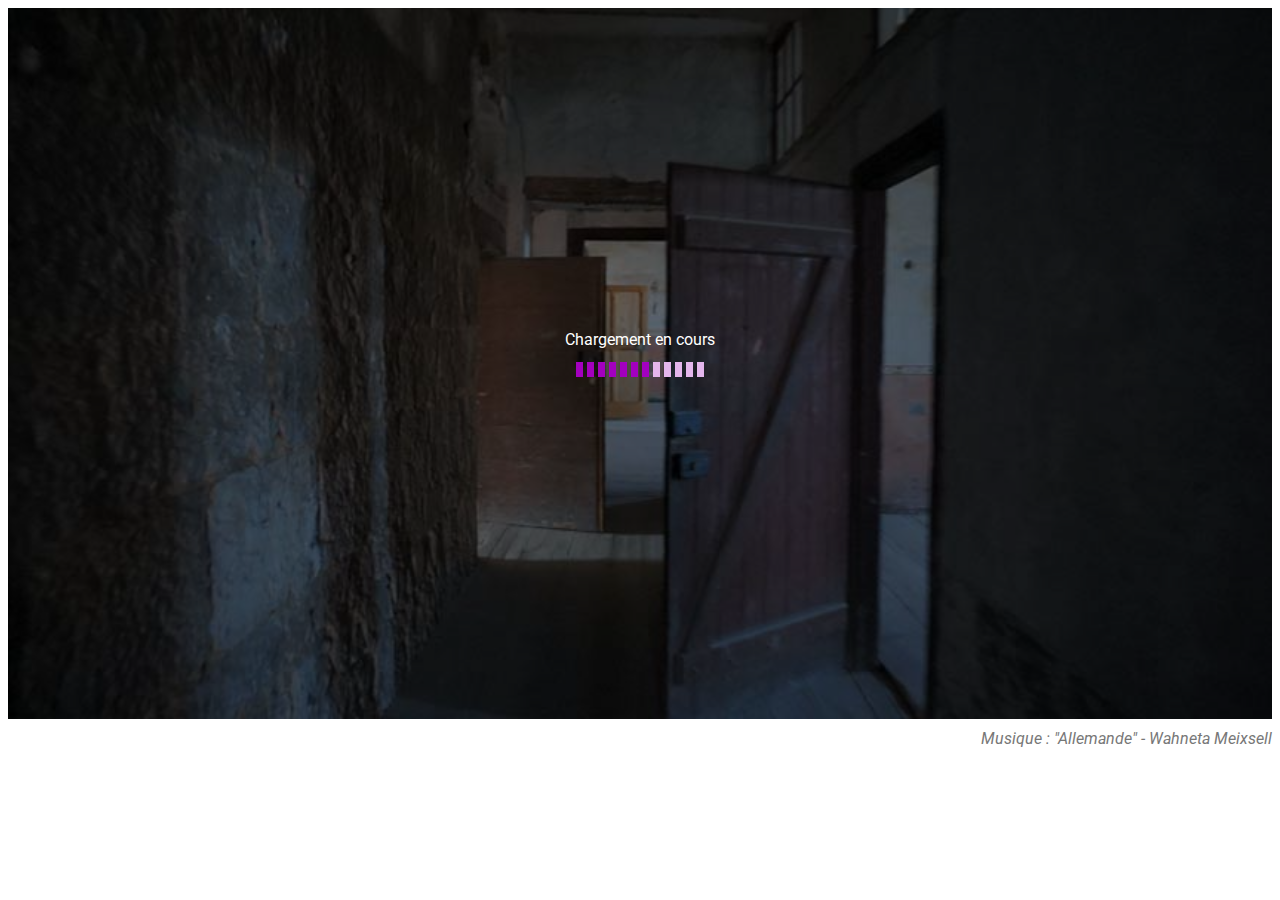
==== wp-content/addons/visite_virtuelle/index.html @ 0e21fe83 "Add visite virtuelle" ====
<!DOCTYPE html>
<html>
<head>
<title>Visite virtuelle interactive</title>
<link rel="stylesheet" href="style.css" type="text/css" />
<script src="https://ajax.googleapis.com/ajax/libs/jquery/2.1.3/jquery.min.js"></script>
<!-- <script src="http://cdnjs.cloudflare.com/ajax/libs/gsap/1.15.1/TweenMax.min.js"></script> -->
<script src="visite_interactive.js"></script>
<script type="text/javascript">
var images = new Array(
					"img/arrows.png",
					"img/sound.png",
					"img/repeat.png"
				);


function initStopPoint(){
	stop_point = new Array();
	
	stop_point.push({time: 0, played:false});
	stop_point.push({time: 29, desc:'Fresque #1', link:'#', played:false});
	stop_point.push({time: 37, desc:'Fresque #2', link:'#', played:false});
	stop_point.push({time: 49, desc:'Fresque #3', link:'#', played:false});
	stop_point.push({time: 79, desc:'Fresque #4', link:'#', played:false});
	stop_point.push({time: 87, desc:'Fresque #5', link:'#', played:false});
	stop_point.push({time: 97, desc:'Fresque #6', link:'#', played:false});
	stop_point.push({time: 106, desc:'Fresque #7', link:'#', played:false});
	stop_point.push({time: 120, desc:'Fresque #8', link:'#', played:false});
	stop_point.push({time: 147, desc:'Fresque #9', link:'#', played:false});
	stop_point.push({time: 158, desc:'Fresque #10', link:'#', played:false});
	stop_point.push({time: 176, desc:'Fresque #11', link:'#', played:false});
	stop_point.push({time: 186, desc:'Fresque #12', link:'#', played:false});
	stop_point.push({time: 201, desc:'Fresque #13', link:'#', played:false});
	stop_point.push({time: 215, desc:'Fresque #14', link:'#', played:false});
	stop_point.push({time: 224, desc:'Fresque #15', link:'#', played:false});
	stop_point.push({time: 251, desc:'Fresque #16', link:'#', played:false});
	stop_point.push({time: 260, desc:'Fresque #17', link:'#', played:false});
	stop_point.push({time: 270, desc:'Fresque #18', link:'#', played:false});
	stop_point.push({time: 296, desc:'Fresque #19', link:'#', played:false});
	stop_point.push({time: 312, desc:'Fresque #20', link:'#', played:false});

	point = 1;
}
</script>
</head>
<body>        

<div id="player_visite">
	<video id="visite" width="480" preload="auto" poster="img/poster.jpg">
		<source src="src/hansw.mp4" type="video/mp4">
		Votre navigateur ne supporte pas cette vidéo
	</video>
	<audio id="backtrack" preload="auto" loop>
		<source src="src/backtrack.mp3" type="audio/mp3">
	</audio>
	<div id="left" class="overlays move_controls showit"><a href="#"></a></div>
	<div id="right" class="overlays move_controls showit"><a href="#"></a></div>
	<div id="bottom" class="overlays"><a href="#" target="_blank"></a></div>
	<div id="sound" class="overlays showit"><a href="#"></a></div>
	<div id="loader"><div>Chargement en cours<br /><img src="img/ajax-loader.gif" /></div></div>
	<div id="play"><div><a href="#"></a></div></div>
	<div id="replay"><div><a href="#"></a></div></div>
	<div id="fix"></div>
</div>
<div class="credit">Musique : "Allemande" - Wahneta Meixsell</div>
<!-- <a href="#" class="skip">Skip</a> -->
</body>
</html>
---- wp-content/addons/visite_virtuelle/style.css ----
@import url(http://fonts.googleapis.com/css?family=Roboto);
body{font-family: 'Roboto';}

#player_visite{position: relative;width:100%;display: block;background: #000;overflow: hidden;}
#player_visite>#visite{width: 100%;}
#loader{position: absolute;top:0;left:0;background: rgba(0,0,0,0.5);width: 100%;height: 100%;z-index: 800;}
#loader>div{position:relative;margin:25% auto 0;width:200px;text-align: center;color:#FFF;font-weight: 400;line-height: 2em;}
.overlays{background: rgba(0,0,0,0.5);position: absolute;display: none;box-sizing:border-box;}
.move_controls{width:10%;height:100%;padding:25% 0 0;}
#left{top:0;left:0;}
#left>a{margin:0 auto;display: block;width:64px;height:64px;background: url(img/arrows.png) no-repeat top left;background-size: 128px 64px;}
#right{top:0;right:0;}
#right>a{margin:0 auto;display: block;width:64px;height:64px;background: url(img/arrows.png) no-repeat top left;background-position:-64px 0;background-size: 128px 64px;}
#sound{bottom:0;right:11%;height:10%;text-align: center;padding:10px 10px;border-top-left-radius: 30px;border-top-right-radius: 30px;z-index: 900;}
#sound>a{margin:0 auto;display: block;width:32px;height:32px;background: url(img/sound.png) no-repeat top left;background-size: 64px 32px;}
#bottom{bottom:0;left:20%;width:60%;height:10%;text-align: center;padding:15px 0;border-top-left-radius: 20px;border-top-right-radius: 20px;font-size: 1.2em;}
#replay{display:none;position: absolute;top:0;left:0;background: rgba(0,0,0,0.7);width: 100%;height: 100%;}
#replay>div{position:relative;margin:25% auto 0;width:200px;text-align: center;color:#FFF;font-weight: 400;line-height: 2em;}
#replay>div>a{margin:0 auto;display: block;width:64px;height:64px;background: url(img/repeat.png) no-repeat top left;}
#play{display:none;position: absolute;top:0;left:0;background: rgba(0,0,0,0.5);width: 100%;height: 100%;}
#play>div{position:relative;margin:25% auto 0;width:200px;text-align: center;color:#FFF;font-weight: 400;line-height: 2em;}
#play>div>a{margin:0 auto;display: block;width:128px;height:84px;background: url(img/play.png) no-repeat top left;}
#player_visite a{color:#FFF;text-decoration:none;}
.credit{float: right;font-style: italic;margin:10px 0 0;color:#777;}
#fix{margin:0 0 -4px;}

@-ms-viewport {
	width: device-width;
}
@viewport {
	width: device-width;
}

@media (max-width:767px){
	#left>a{width:40px;height:40px;background-size: 80px 40px;}
	#right>a{width:40px;height:40px;background-size: 80px 40px;background-position:-40px 0;}
	#sound{height:15%;padding:5px 5px;}
	#bottom{height:15%;padding:7px 0;font-size: 1em;}
	#loader>div, #play>div, #replay>div{position:relative;margin:23% auto 0;}
}

@media (max-width:359px){
	#left>a{width:32px;height:32px;background-size: 64px 32px;}
	#right>a{width:32px;height:32px;background-size: 64px 32px;background-position:-32px 0;}
	#sound{height:25%;padding:5px 5px;}
	#bottom{bottom:-100px;}
	#loader>div, #play>div, #replay>div{position:relative;margin:20% auto 0;}
}
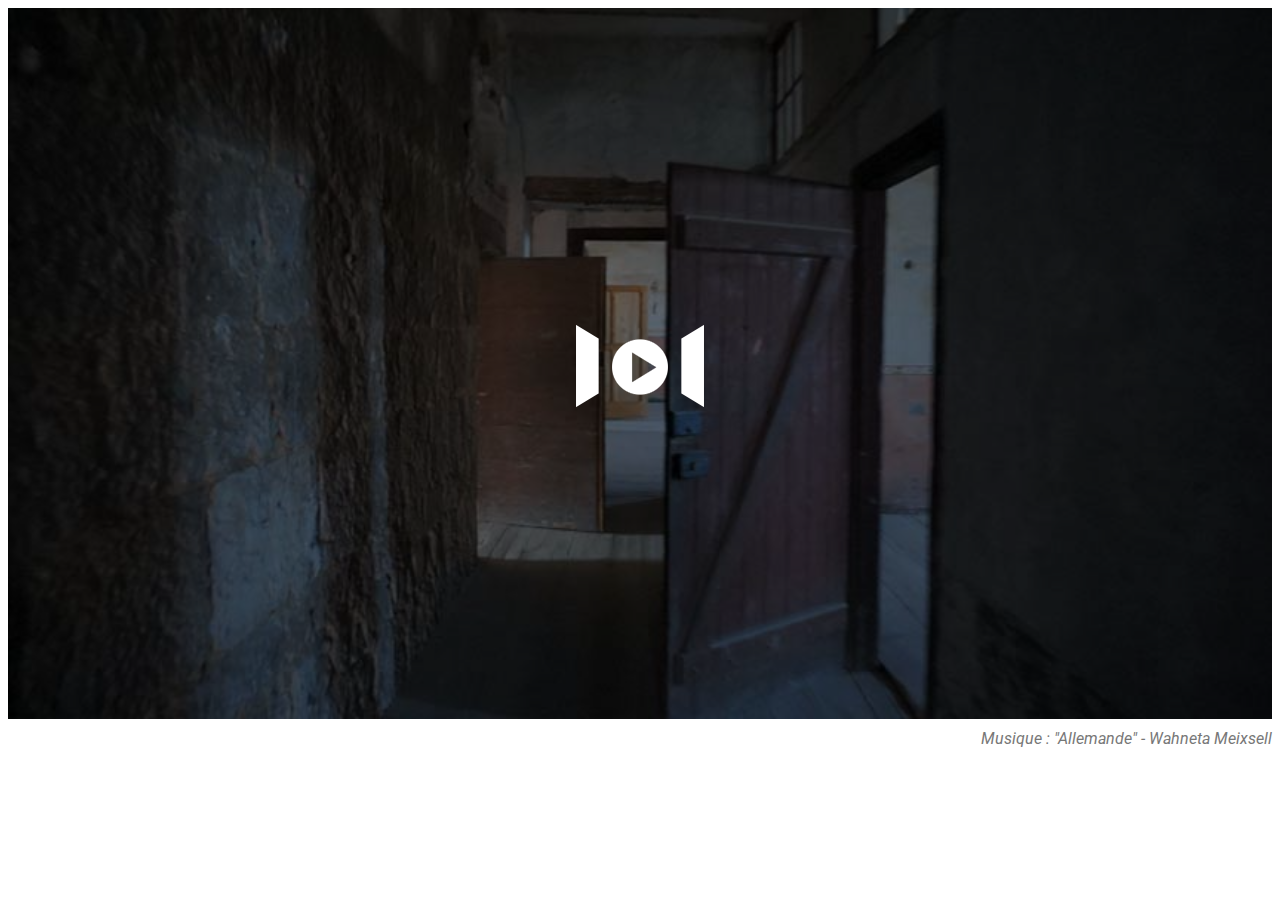
==== commit 311ad4da: "Fix visite MacOSX : inversion controle/chargement" ====
--- a/wp-content/addons/visite_virtuelle/index.html
+++ b/wp-content/addons/visite_virtuelle/index.html
@@ -4,8 +4,14 @@
 <title>Visite virtuelle interactive</title>
 <link rel="stylesheet" href="style.css" type="text/css" />
 <script src="https://ajax.googleapis.com/ajax/libs/jquery/2.1.3/jquery.min.js"></script>
-<!-- <script src="http://cdnjs.cloudflare.com/ajax/libs/gsap/1.15.1/TweenMax.min.js"></script> -->
-<script src="visite_interactive.js"></script>
+<script type="text/javascript">
+if (navigator.userAgent.indexOf('Safari') != -1 && navigator.userAgent.indexOf('Chrome') == -1) {
+	$.getScript('visite_interactive-safari.js');
+}
+else{
+	$.getScript('visite_interactive.js');
+}
+</script>
 <script type="text/javascript">
 var images = new Array(
 					"img/arrows.png",
@@ -28,16 +34,16 @@
 	stop_point.push({time: 120, desc:'Fresque #8', link:'#', played:false});
 	stop_point.push({time: 147, desc:'Fresque #9', link:'#', played:false});
 	stop_point.push({time: 158, desc:'Fresque #10', link:'#', played:false});
-	stop_point.push({time: 176, desc:'Fresque #11', link:'#', played:false});
-	stop_point.push({time: 186, desc:'Fresque #12', link:'#', played:false});
-	stop_point.push({time: 201, desc:'Fresque #13', link:'#', played:false});
-	stop_point.push({time: 215, desc:'Fresque #14', link:'#', played:false});
-	stop_point.push({time: 224, desc:'Fresque #15', link:'#', played:false});
-	stop_point.push({time: 251, desc:'Fresque #16', link:'#', played:false});
-	stop_point.push({time: 260, desc:'Fresque #17', link:'#', played:false});
-	stop_point.push({time: 270, desc:'Fresque #18', link:'#', played:false});
-	stop_point.push({time: 296, desc:'Fresque #19', link:'#', played:false});
-	stop_point.push({time: 312, desc:'Fresque #20', link:'#', played:false});
+	//stop_point.push({time: 176, desc:'Fresque #11', link:'#', played:false});
+	stop_point.push({time: 186, desc:'Fresque #11', link:'#', played:false});
+	stop_point.push({time: 201, desc:'Fresque #12', link:'#', played:false});
+	stop_point.push({time: 215, desc:'Fresque #13', link:'#', played:false});
+	stop_point.push({time: 224, desc:'Fresque #14', link:'#', played:false});
+	stop_point.push({time: 251, desc:'Fresque #15', link:'#', played:false});
+	stop_point.push({time: 260, desc:'Fresque #16', link:'#', played:false});
+	stop_point.push({time: 270, desc:'Fresque #17', link:'#', played:false});
+	stop_point.push({time: 296, desc:'Fresque #18', link:'#', played:false});
+	stop_point.push({time: 312, desc:'Fresque #19', link:'#', played:false});
 
 	point = 1;
 }
@@ -63,6 +69,6 @@
 	<div id="fix"></div>
 </div>
 <div class="credit">Musique : "Allemande" - Wahneta Meixsell</div>
-<!-- <a href="#" class="skip">Skip</a> -->
+<!-- <a href="#" class="skip" data-point="10">Skip</a> -->
 </body>
 </html>--- a/wp-content/addons/visite_virtuelle/style.css
+++ b/wp-content/addons/visite_virtuelle/style.css
@@ -3,7 +3,7 @@
 
 #player_visite{position: relative;width:100%;display: block;background: #000;overflow: hidden;}
 #player_visite>#visite{width: 100%;}
-#loader{position: absolute;top:0;left:0;background: rgba(0,0,0,0.5);width: 100%;height: 100%;z-index: 800;}
+#loader{display:none; position: absolute;top:0;left:0;background: rgba(0,0,0,0.5);width: 100%;height: 100%;z-index: 800;}
 #loader>div{position:relative;margin:25% auto 0;width:200px;text-align: center;color:#FFF;font-weight: 400;line-height: 2em;}
 .overlays{background: rgba(0,0,0,0.5);position: absolute;display: none;box-sizing:border-box;}
 .move_controls{width:10%;height:100%;padding:25% 0 0;}
@@ -17,7 +17,7 @@
 #replay{display:none;position: absolute;top:0;left:0;background: rgba(0,0,0,0.7);width: 100%;height: 100%;}
 #replay>div{position:relative;margin:25% auto 0;width:200px;text-align: center;color:#FFF;font-weight: 400;line-height: 2em;}
 #replay>div>a{margin:0 auto;display: block;width:64px;height:64px;background: url(img/repeat.png) no-repeat top left;}
-#play{display:none;position: absolute;top:0;left:0;background: rgba(0,0,0,0.5);width: 100%;height: 100%;}
+#play{display:block;position: absolute;top:0;left:0;background: rgba(0,0,0,0.5);width: 100%;height: 100%;}
 #play>div{position:relative;margin:25% auto 0;width:200px;text-align: center;color:#FFF;font-weight: 400;line-height: 2em;}
 #play>div>a{margin:0 auto;display: block;width:128px;height:84px;background: url(img/play.png) no-repeat top left;}
 #player_visite a{color:#FFF;text-decoration:none;}
